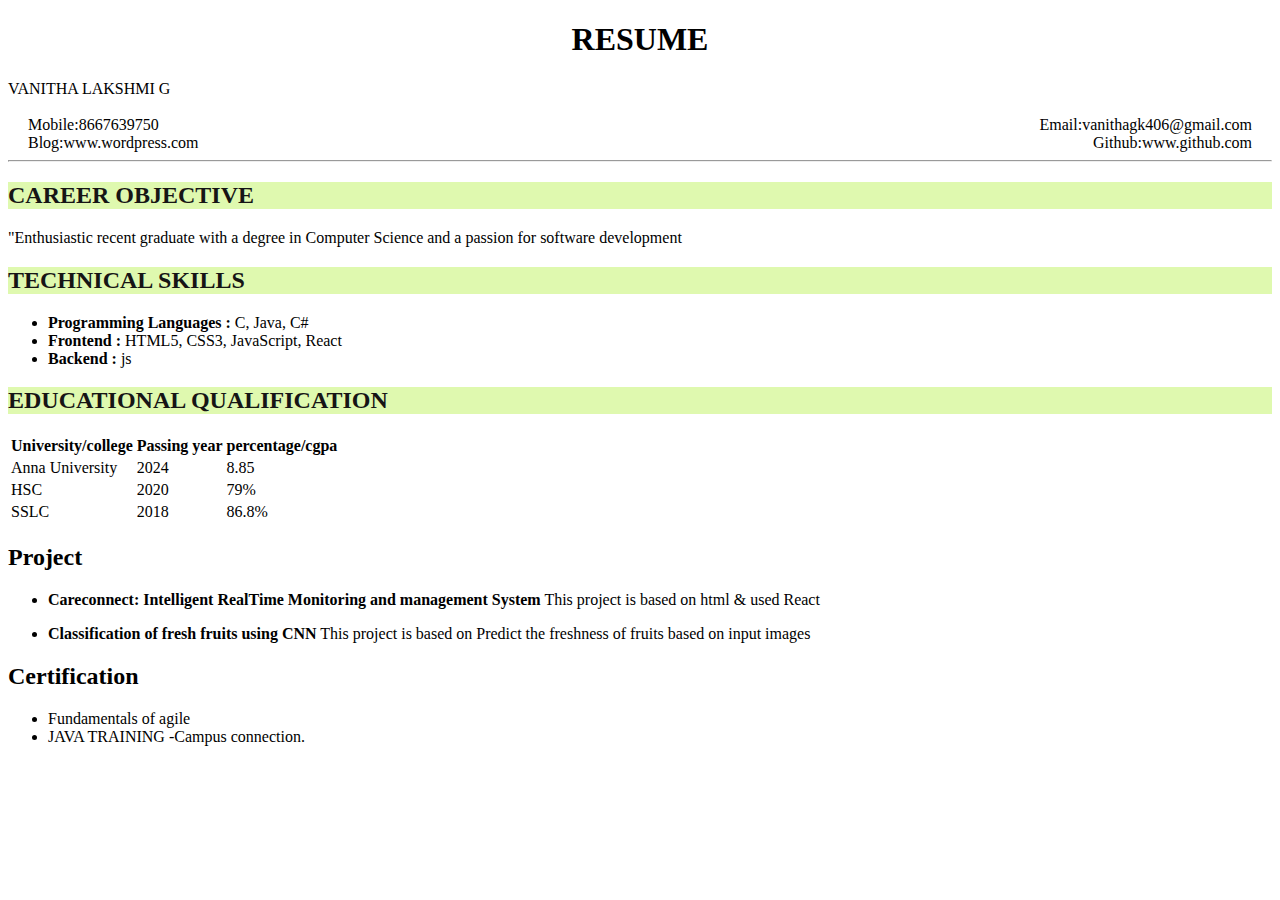
==== index.html @ f4b65fdb "Add files via upload" ====
<!DOCTYPE html>
<html lang="en">
<head>
<meta charset="UTF-8">
<meta name="viewport" content="width=device-width, initial-scale=1.0">
    <head>
        
<title><center>Resume</center></title>
	<style>


h1{
	text-align: center;
}
.name{
	
	text-transform: uppercase;
	


}
.col-1{
	width:20%;
	margin-left:20px;
	float: left; 

}



.col-2

{

margin-right: 20px; 

float: right; 
}

.title

{

text-transform: uppercase;

background-color: rgba(184, 241, 78, 0.452);

color: rgb(22, 21, 21); 

}
	</style>
</head>

<body>
<div class="container">
	<h1>RESUME</h1>
			
			<div class="name"> Vanitha Lakshmi G </div><br>
			<div class="row">
				<div class = "col-1">Mobile:8667639750</div>
				<div class = "col-2">Email:vanithagk406@gmail.com</div>

			</div><br>
			<div class="row">
				<div class = "col-1">Blog:www.wordpress.com</div>
				<div class = "col-2">Github:www.github.com</div>

			</div><br>
			
			<hr>
			<h2 class ="title">Career Objective</h2>
			<P>"Enthusiastic recent graduate with a degree in Computer Science and a passion for software development</P>
		
			
			<h2 class="title">Technical Skills</h2>
				<ul>
					<li>
						<b>Programming Languages :</b>
							C, Java, C#
					</li>
					<li>
						<b>Frontend :</b> HTML5, CSS3,
							JavaScript, React
					</li>
					<li>
						<b>Backend :</b> js
					</li>
				</ul>
			
			
	
		
			
			<h2 class="title">Educational Qualification</h2>
				
				<table>
					<tr>
						<th>University/college </th>
						<th>Passing year </th>
						<th>percentage/cgpa</th>
					</tr>
					<tr>
						<td>Anna University</td>
						<td>2024</td>
						<td>8.85</td>
					</tr>
					<tr>
						<td>HSC</td>
						<td>2020</td>
						<td>79%</td>
					</tr>
					<tr>
						<td>SSLC</td>
						<td>2018</td>
						<td>86.8%</td>
					</tr>
				</table>
		
			<h2 class="Title"> Project</h2>
				<ul>
					<li>
						
						<p><b>Careconnect: Intelligent RealTime Monitoring and management System</b>
							This project is based on html
							& used React
						</p>
					</li>
					<li>
						
						<p><b>Classification of fresh fruits using CNN</b>
							This project is based on Predict the freshness of fruits based on input images
						</p>
					</li>
				</ul>
		<h2 class="Title">Certification</h2>
		<ul>
			<li> Fundamentals of agile</li>
			<li>JAVA TRAINING -Campus connection.</li>
		</ul>

	</div>
</body>

</html>
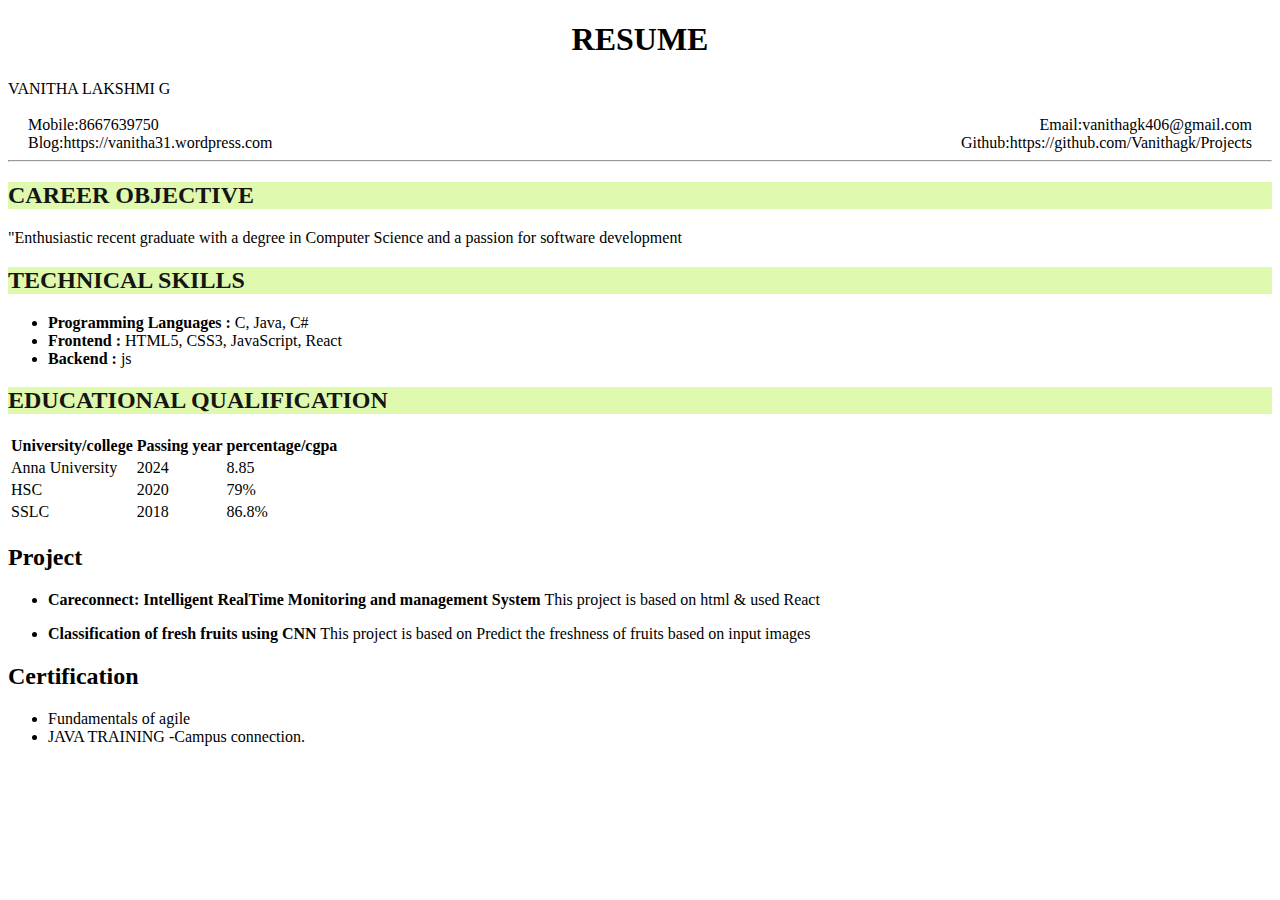
==== commit a30937ac: "Add files via upload" ====
--- a/index.html
+++ b/index.html
@@ -23,6 +23,7 @@
 	width:20%;
 	margin-left:20px;
 	float: left; 
+	text-decoration: none;
 
 }
 
@@ -35,6 +36,7 @@
 margin-right: 20px; 
 
 float: right; 
+text-decoration: none;
 }
 
 .title
@@ -62,8 +64,8 @@
 
 			</div><br>
 			<div class="row">
-				<div class = "col-1">Blog:www.wordpress.com</div>
-				<div class = "col-2">Github:www.github.com</div>
+				<div class = "col-1">Blog:https://vanitha31.wordpress.com</div>
+				<div class = "col-2">Github:https://github.com/Vanithagk/Projects</div>
 
 			</div><br>
 			
